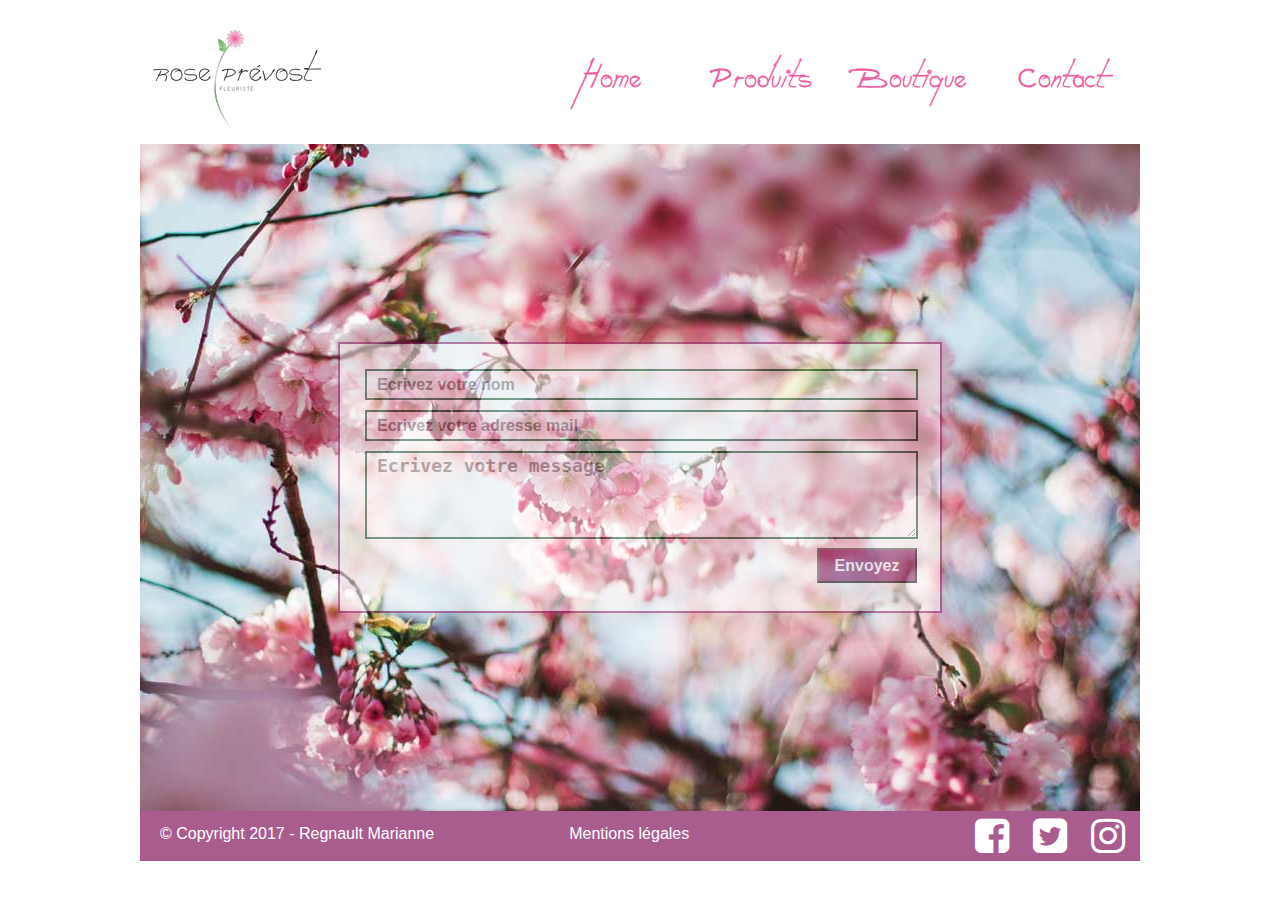
==== contact.html @ 626ef71b "depot complet site multi-page" ====
<!DOCTYPE html>
<html lang="fr">
<head>
    <meta charset="UTF-8">
    <link rel="stylesheet" href="css/style.css">
    <link rel="stylesheet" href="font-awesome-4.7.0/css/font-awesome.css">
    <title>Rose Prévost, Fleuriste Boulonnaise</title>
</head>
<body>
   <div class="container">
<!--HEADER-->
        <header class="header">
          <div id="logo">
              <a href="index.html"><img src="img/logo1.png" width="194" height="130" alt="logo de la fleuriste" />
          </div>
            <nav class="navbar">
                <ul class="menu">
                    <li>
                        <a href="index.html"><span class="uppercase-h">H</span>ome</a>
                    </li>
                    <li>
                        <a href="products.html"><span class="uppercase">P</span>roduits</a>
                    </li>
                    <li>
                        <a href="store.html"><span class="uppercase">B</span>outique</a>
                    </li>
                    <li>
                        <a href="contact.html"><span class="uppercase">C</span>ontact</a>
                    </li>
                </ul>
            </nav>
        </header>

<!--CONTACT-->
        <section id="Contact">
            <img src="img/flower5.jpg" width="1000" height="667" alt="plantes en pots">

            <form action="/ma-page-de-traitement" method="post">
                <div class="form">
                    <input type="text" id="nom" name="user_name" placeholder="Ecrivez votre nom"/>
                    <input type="email" id="courriel" name="user_email" placeholder="Ecrivez votre adresse mail"/>
                    <textarea id="message" name="user_message" placeholder="Ecrivez votre message"></textarea>
                    <button type="submit">Envoyez</button>
               </div>
            </form>
        </section>
<!--FOOTER-->
       <footer>
           <p>&copy; Copyright 2017 - Regnault Marianne<a href="mentions.html" class="legal-notice">Mentions légales</a></p>

               <ul class="social-network-footer">
                    <li>
                        <a href="https://www.facebook.com/" target="_blank">
                            <i class="fa fa-facebook-square" aria-hidden="true"></i>
                        </a>
                    </li>
                    <li>
                        <a href="https://twitter.com/" target="_blank">
                            <i class="fa fa-twitter-square" aria-hidden="true"></i>
                        </a>
                    </li>
                    <li>
                        <a href="https://www.instagram.com/" target="_blank">
                            <i class="fa fa-instagram" aria-hidden="true"></i>
                        </a>
                    </li>
                </ul>
       </footer>
   </div>
</body>
</html>
---- css/style.css ----
@font-face {
     font-family: 'Occupied';
     src: url('font/Occupied.otf'),
            url('font/Occupied Italic.otf');
}
@font-face {
     font-family: 'Good-night';
     src: url('../font/Good-night.ttf');
}
body {

}
.container {
    width: 1000px;
    margin: 0 auto;
}
/******************************************HEADER***/
.header {
    width: 100%;
    height: 140px;
}
#logo {
    float: left;
}
#logo img {
    padding-top: 6px;
}
.navbar {
    float: right;
    height: 140px;
}
.navbar .menu {
    margin: 0;
    line-height: 140px;
    float: left;
    width: 600px;
    padding: 0;
}
.navbar .menu li {
    display: inline-block;
    width: 146px;
    text-align: center;
}
.navbar .menu li a {
    text-decoration: none;
    font-family: Good-night;
    font-style: normal;
    font-size: 22px;
    font-weight: bold;
    color: #ef5e9f;
}
.navbar .menu li a:hover {
    color: #75b36c;
}
.uppercase-h {
    font-size: 26px;
}
.uppercase {
    font-size: 36px;
}
/*********************************************HOME***/
#Home {
    height: 666px;
    opacity: 0.7;
    position: relative;
}
#Home img {
    position: fixed;
    background-size: content;
    background: linear-gradient;
}
#Home h1 {
    position: absolute;
    left: 25px;
    top: 25px;
    font-size: 22px;
    font-family: Occupied, sans-serif;
    /*color: #095228;*/
    font-weight: bold;
    margin-top: 0;
}
#Home p {
    position: absolute;
    top: 50px;
    left: 25px;
    right: 25px;
    text-align: justify;
    text-align-last: left;
    font-size: 18px;
    margin-top: 50px;
    font-family: Occupied, sans-serif;
}
.bg-opacity {
    background-color: #fff;
    opacity: 0.6;
    width: 600px;
    height: 310px;
    position: absolute;
    top: 346px;
    left: 10px;
}
.bg-opacity h1{
  color: #095228;
}
.bg-opacity:hover {
    background-color: #000;
}
.bg-opacity:hover p{
  color: #fff;
}
.bg-opacity:hover h1{
  color: #34C924;
}
.button-product {
    position: absolute;
    top: 250px;
    left: 20px;
    background-color: #ef5e9f;
    padding: 10px 20px;
}
.button-product:hover {
    background-color: #095228;
}
.button-product a {
    font-size: 18px;
    font-family: Occupied, sans-serif;
    font-weight: bold;
    color: #fff;
    text-decoration: none;
}
.button-product {
    position: absolute;
    top: 250px;
    left: 20px;
    background-color: #ef5e9f;
    padding: 10px 20px;
}
.button-product:hover {
    background-color: #095228;
}
.button-product a {
    font-size: 18px;
    font-family: Occupied, sans-serif;
    font-weight: bold;
    color: #fff;
    text-decoration: none;
}
/******************************************PRODUCT***/
#Product {
    clear: both;
}
#Product {
    clear: both;
    background-color: #c9aad6;
    height: 1365px;
    background: -webkit-linear-gradient(right bottom, #c9aad6, #fff);
    background: -o-linear-gradient(top left, #c9aad6, #fff);
    background: -moz-linear-gradient(top left, #c9aad6, #fff);
    background: linear-gradient(to top left, #c9aad6, #fff);
}
#Product img:hover {
    background-color: #000;
    opacity: 0.9;
}
#Product h2 {
    margin: 0;
    text-align: right;
    padding: 80px 10px 0 0;
    font-size: 22px;
    font-family: Occupied, sans-serif;
    color: #861961;
    font-weight: bold;
}
.product-line {
    width: 100%;
    padding: 10px;
    margin-bottom: 30px;
}
.four-products {
    background-image: url(../img/wood4.jpg);
    max-width: 200px;
    max-height: 260px;
    padding: 15px;
    position: relative;
    margin:0 18px 20px 0;
    border: 1px solid #861961;
    width: 20%;
    height: 260px;
    float: left;
    position: relative
}
.four-products img {
    max-width: 100%;
    max-height: 100%;
    margin-bottom: 20px;
}
h3.title-product {
    text-align: left;
    font-size: 14px;
    font-family: Occupied, sans-serif;
    color: #861961;
    font-weight: bold;
    float: left;
    line-height: 10px;
}
.price {
    width: 90px;
    height: 40px;
    float: left;
    position: absolute;
    right: 15px;
    background-color: #861961;
    opacity: 0.7;
    line-height: 40px;
    text-align: center;
    color: #fff;
    font-weight: bold;
    font-size: 18px;
}
.price:hover {
    background-color: #095228;
}
/*****************************************STORE***/
#Store {
    position: relative;
    clear: both;
}
#Store img {
    /*opacity: 0.5;*/
}
#Store h2 {
    position: absolute;
    right: 25px;
    top: 25px;
    font-size: 22px;
    font-family: Occupied, sans-serif;
    font-weight: bold;
    margin-top: 0;
}
#Store p {
    position: absolute;
    top: 50px;
    left: 25px;
    right: 25px;
    text-align: justify;
    text-align-last: right;
    font-size: 18px;
    margin-top: 50px;
    font-family: Occupied, sans-serif;
}
.bg-store {
    background-color: #fff;
    opacity: 0.5;
    width: 600px;
    height: 310px;
    position: absolute;
    bottom: 13px;
    right: 10px;
}

.bg-store .title-store{
  color: #095228;
}
.bg-store:hover {
    background-color: #000;
}
.bg-store:hover p{
  color: #fff;
}
.bg-store:hover .title-store {
  color: #34C924;
}

.social-network {
    display: block;
    position: absolute;
    top: 200px;
    right: 25px;
    margin-top: 0px;
}
.social-network li {
    display: inline-block;
    margin-left: 30px
}

i.fa.fa-facebook-square, i.fa.fa-twitter-square, i.fa.fa-instagram {
    color: #ef5e9f;
    font-size: 40px;
}
i.fa.fa-facebook-square:hover, i.fa.fa-twitter-square:hover, i.fa.fa-instagram:hover {
    color: #095228;
}
.mailto a {
    position: absolute;
    right: 0;
    top: 161px;
    color: #095228;
    text-decoration: none;
}
.bg-store:hover .mailto a {
    color: #ef5e9f;
}
i.fa.fa-envelope:after {
    margin-right: 20px;
}
/**********************************CONTACT***/
#Contact {
    position: relative;
    bottom: 4px;
    height: 667px;
    clear: both;
}
#Contact img {
    /*position: relative;
    opacity: 0.7;*/
}
form {
    border: 2px solid #861961;
    width: 60%;
    height: 40%;
    background-color: #fff;
    opacity: 0.5;
    position: absolute;
    top: 29.7%;
    left: 19.8%;
}
.form {
    width: 92%;
    height: 82%;
    margin: 0;
    padding: 25px;
}
input {
    width: 97.3%;
    height: 25px;
    margin-bottom: 10px;
    border: 2px solid #095228;
    padding-left: 10px;
    color: #095228;
    font-size: 16px;
    font-weight: bold;
}
#nom, #courriel, #message {
    background-color: #fff;
}
textarea {
    border: 2px solid #095228;
    width: 97.2%;
    height: 80px;
    margin-bottom: 5px;
    padding-left: 10px;
    color: #095228;
    font-size: 18px;
    font-weight: bold;
    background-color: #fff;
}
button {
    height: 35px;
    width: 100px;
    float: right;
    background-color: #861961;
    color: #fff;
    font-weight: bold;
    font-size: 16px;
}
button:hover {
    background-color: #095228;
}
/*********************************FOOTER***/
footer {
    background-color: #861961;
    opacity: 0.7;
    clear: both;
    bottom: 20px;
    width: 1000px;
    height: 50px;
    position: relative;
}
footer p {
    margin-left: 20px;
    color: #fff;
    font-size: 16px;
    line-height: 45px;
    font-family: Occupied, sans-serif;
}
.legal-notice {
    margin-left: 135px;
    text-decoration: none;
    color: #fff;
    font-size: 16px;
    line-height: 45px;
    font-family: Occupied, sans-serif;
}
.legal-notice:hover {
    color: #c9aad6;
}
.social-network-footer {
    position: absolute;
    bottom: 4px;
    right: 15px;
    line-height: 25px;
    margin: 0;
}
.social-network-footer i.fa.fa-facebook-square, .social-network-footer i.fa.fa-twitter-square, .social-network-footer i.fa.fa-instagram {
    color: #fff;
    font-size: 40px;
}
.social-network-footer i.fa.fa-facebook-square:hover, .social-network-footer i.fa.fa-twitter-square:hover, .social-network-footer i.fa.fa-instagram:hover {
    color: #c9aad6;
    font-size: 40px;
}
.social-network-footer li {
    list-style-type: none;
    display: inline-block;
    margin-left: 20px;
}
/***********************************MENTIONS LEGALES***/
.body2 {
    background-color: #000;
}
.container2 {
    margin: 0 auto;
    width: 1000px;
    padding: 30px;
    background-color: #fff;
    opacity: 0.7;
}
.container2 h2 {
    font-size: 24px;
    color: #861961;
    font-family: Occupied, sans-serif;
    text-align: center;
    margin-bottom: 100px;
}
h4, p {
    color: #000;
}
h4 {
    font-size: 20px;
    color: #ef5e9f;
    font-family: Occupied, sans-serif;
}
p {
    text-align: justify;
    font-size: 18px;
    font-family: Occupied, sans-serif;
}
.container2 a {
    color: #000;

}
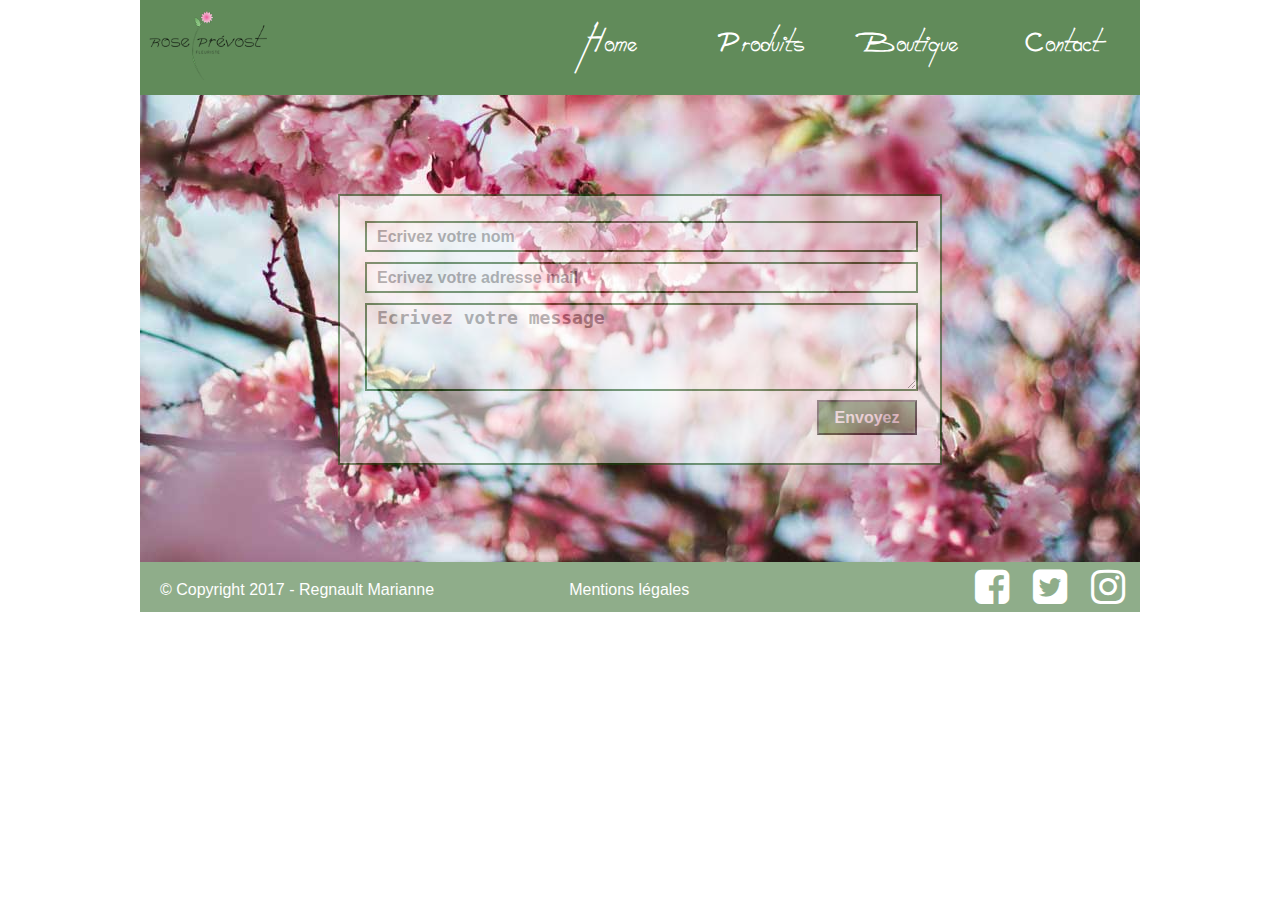
==== commit 1479cc51: "commit" ====
--- a/contact.html
+++ b/contact.html
@@ -33,7 +33,14 @@
 
 <!--CONTACT-->
         <section id="Contact">
-            <img src="img/flower5.jpg" width="1000" height="667" alt="plantes en pots">
+
+          <!--  -->
+
+          <div width="1000px" style="position:absolute;overflow:hidden;height:566px;">
+             <img style="position:relative;width:1000px;bottom:100px;" src="img/flower5.jpg" width="1000" height="667" alt="plantes en pots" />
+          </div>
+
+            <!-- <img src="img/flower5.jpg" width="1000" height="667" alt="plantes en pots"> -->
 
             <form action="/ma-page-de-traitement" method="post">
                 <div class="form">
@@ -45,7 +52,7 @@
             </form>
         </section>
 <!--FOOTER-->
-       <footer>
+       <footer class="footer-contact">
            <p>&copy; Copyright 2017 - Regnault Marianne<a href="mentions.html" class="legal-notice">Mentions légales</a></p>
 
                <ul class="social-network-footer">
--- a/css/style.css
+++ b/css/style.css
@@ -8,7 +8,8 @@
      src: url('../font/Good-night.ttf');
 }
 body {
-
+  margin: 0;
+  padding: 0;
 }
 .container {
     width: 1000px;
@@ -16,22 +17,25 @@
 }
 /******************************************HEADER***/
 .header {
-    width: 100%;
-    height: 140px;
+    background-color: #618b5a;
+    position: absolute;
+    z-index: 10;
+    top: 0;
 }
 #logo {
     float: left;
 }
 #logo img {
-    padding-top: 6px;
+    max-width: 70%;
+    height: auto;
 }
 .navbar {
-    float: right;
-    height: 140px;
-}
+    height: 90px;
+    margin-left: 400px;
+  }
 .navbar .menu {
     margin: 0;
-    line-height: 140px;
+    line-height: 84px;
     float: left;
     width: 600px;
     padding: 0;
@@ -45,12 +49,12 @@
     text-decoration: none;
     font-family: Good-night;
     font-style: normal;
-    font-size: 22px;
-    font-weight: bold;
-    color: #ef5e9f;
+    font-size: 18px;
+    font-weight: bold;
+    color: #fff;
 }
 .navbar .menu li a:hover {
-    color: #75b36c;
+    color: #000000;
 }
 .uppercase-h {
     font-size: 26px;
@@ -62,7 +66,8 @@
 #Home {
     height: 666px;
     opacity: 0.7;
-    position: relative;
+    position: absolute;
+    top: 0;
 }
 #Home img {
     position: fixed;
@@ -75,7 +80,7 @@
     top: 25px;
     font-size: 22px;
     font-family: Occupied, sans-serif;
-    /*color: #095228;*/
+    /*color: #0f4a08;*/
     font-weight: bold;
     margin-top: 0;
 }
@@ -96,11 +101,11 @@
     width: 600px;
     height: 310px;
     position: absolute;
-    top: 346px;
+    top: 247px;
     left: 10px;
 }
 .bg-opacity h1{
-  color: #095228;
+  color: #0f4a08;
 }
 .bg-opacity:hover {
     background-color: #000;
@@ -109,17 +114,17 @@
   color: #fff;
 }
 .bg-opacity:hover h1{
-  color: #34C924;
+  color: #75b36c;
 }
 .button-product {
     position: absolute;
     top: 250px;
     left: 20px;
-    background-color: #ef5e9f;
+    background-color: #75b36c;
     padding: 10px 20px;
 }
 .button-product:hover {
-    background-color: #095228;
+    background-color: #444444;
 }
 .button-product a {
     font-size: 18px;
@@ -128,15 +133,15 @@
     color: #fff;
     text-decoration: none;
 }
-.button-product {
+/*.button-product {
     position: absolute;
     top: 250px;
     left: 20px;
-    background-color: #ef5e9f;
+    background-color: #111111;
     padding: 10px 20px;
 }
 .button-product:hover {
-    background-color: #095228;
+    background-color: #0f4a08;
 }
 .button-product a {
     font-size: 18px;
@@ -144,19 +149,19 @@
     font-weight: bold;
     color: #fff;
     text-decoration: none;
-}
+}*/
 /******************************************PRODUCT***/
 #Product {
     clear: both;
 }
 #Product {
     clear: both;
-    background-color: #c9aad6;
-    height: 1365px;
-    background: -webkit-linear-gradient(right bottom, #c9aad6, #fff);
-    background: -o-linear-gradient(top left, #c9aad6, #fff);
-    background: -moz-linear-gradient(top left, #c9aad6, #fff);
-    background: linear-gradient(to top left, #c9aad6, #fff);
+    background-color: #444444;
+    height: 1410px;
+    background: -webkit-linear-gradient(right bottom, #75b36c, #fff);
+    background: -o-linear-gradient(top left, #75b36c, #fff);
+    background: -moz-linear-gradient(top left, #75b36c, #fff);
+    background: linear-gradient(to top left, #75b36c, #fff);
 }
 #Product img:hover {
     background-color: #000;
@@ -165,10 +170,10 @@
 #Product h2 {
     margin: 0;
     text-align: right;
-    padding: 80px 10px 0 0;
+    padding: 120px 10px 0 0;
     font-size: 22px;
     font-family: Occupied, sans-serif;
-    color: #861961;
+    color: #0f4a08;
     font-weight: bold;
 }
 .product-line {
@@ -183,7 +188,7 @@
     padding: 15px;
     position: relative;
     margin:0 18px 20px 0;
-    border: 1px solid #861961;
+    border: 1px solid #0f4a08;
     width: 20%;
     height: 260px;
     float: left;
@@ -198,10 +203,10 @@
     text-align: left;
     font-size: 14px;
     font-family: Occupied, sans-serif;
-    color: #861961;
+    color: #444444;
     font-weight: bold;
     float: left;
-    line-height: 10px;
+    line-height: 15px;
 }
 .price {
     width: 90px;
@@ -209,7 +214,7 @@
     float: left;
     position: absolute;
     right: 15px;
-    background-color: #861961;
+    background-color: #333333;
     opacity: 0.7;
     line-height: 40px;
     text-align: center;
@@ -218,7 +223,7 @@
     font-size: 18px;
 }
 .price:hover {
-    background-color: #095228;
+    background-color: #618b5a;
 }
 /*****************************************STORE***/
 #Store {
@@ -259,7 +264,7 @@
 }
 
 .bg-store .title-store{
-  color: #095228;
+  color: #0f4a08;
 }
 .bg-store:hover {
     background-color: #000;
@@ -268,7 +273,7 @@
   color: #fff;
 }
 .bg-store:hover .title-store {
-  color: #34C924;
+  color: #75b36c;
 }
 
 .social-network {
@@ -284,21 +289,21 @@
 }
 
 i.fa.fa-facebook-square, i.fa.fa-twitter-square, i.fa.fa-instagram {
-    color: #ef5e9f;
+    color: #75b36c;
     font-size: 40px;
 }
 i.fa.fa-facebook-square:hover, i.fa.fa-twitter-square:hover, i.fa.fa-instagram:hover {
-    color: #095228;
+    color: #0f4a08;
 }
 .mailto a {
     position: absolute;
     right: 0;
     top: 161px;
-    color: #095228;
+    color: #0f4a08;
     text-decoration: none;
 }
 .bg-store:hover .mailto a {
-    color: #ef5e9f;
+    color: #75b36c;
 }
 i.fa.fa-envelope:after {
     margin-right: 20px;
@@ -315,7 +320,7 @@
     opacity: 0.7;*/
 }
 form {
-    border: 2px solid #861961;
+    border: 2px solid #0f4a08;
     width: 60%;
     height: 40%;
     background-color: #fff;
@@ -334,9 +339,9 @@
     width: 97.3%;
     height: 25px;
     margin-bottom: 10px;
-    border: 2px solid #095228;
+    border: 2px solid #0f4a08;
     padding-left: 10px;
-    color: #095228;
+    color: #0f4a08;
     font-size: 16px;
     font-weight: bold;
 }
@@ -344,12 +349,12 @@
     background-color: #fff;
 }
 textarea {
-    border: 2px solid #095228;
+    border: 2px solid #0f4a08;
     width: 97.2%;
     height: 80px;
     margin-bottom: 5px;
     padding-left: 10px;
-    color: #095228;
+    color: #0f4a08;
     font-size: 18px;
     font-weight: bold;
     background-color: #fff;
@@ -358,29 +363,79 @@
     height: 35px;
     width: 100px;
     float: right;
-    background-color: #861961;
+    background-color: #618b5a;
     color: #fff;
     font-weight: bold;
     font-size: 16px;
 }
 button:hover {
-    background-color: #095228;
+    background-color: #0f4a08;
 }
 /*********************************FOOTER***/
 footer {
-    background-color: #861961;
+    background-color: #618b5a;
     opacity: 0.7;
     clear: both;
     bottom: 20px;
     width: 1000px;
     height: 50px;
-    position: relative;
+    position: absolute;
+    top: 663px;
+    margin: 0;
+    padding: 0;
+}
+.footer-index {
+    background-color: #618b5a;
+    /*opacity: 0.7;*/
+    clear: both;
+    bottom: 20px;
+    width: 1000px;
+    height: 50px;
+    position: absolute;
+    top: 566px;
+    margin: 0;
+    padding: 0;
+}
+  .footer-products {
+    background-color: #618b5a;
+    /*opacity: 0.7;*/
+    clear: both;
+    width: 1000px;
+    height: 50px;
+    position: absolute;
+    top: 1410px;
+    margin: 0;
+    padding: 0;
+  }
+  .footer-store {
+    background-color: #618b5a;
+    /*opacity: 0.7;*/
+    clear: both;
+    bottom: 20px;
+    width: 1000px;
+    height: 50px;
+    position: absolute;
+    top: 667px;
+    margin: 0;
+    padding: 0;
+}
+.footer-contact {
+  background-color: #618b5a;
+  /*opacity: 0.7;*/
+  clear: both;
+  width: 1000px;
+  height: 50px;
+  position: absolute;
+  top: 562px;
+  margin: 0;
+  padding: 0;
 }
 footer p {
     margin-left: 20px;
+    margin-top: 0;
     color: #fff;
     font-size: 16px;
-    line-height: 45px;
+    line-height: 55px;
     font-family: Occupied, sans-serif;
 }
 .legal-notice {
@@ -392,7 +447,7 @@
     font-family: Occupied, sans-serif;
 }
 .legal-notice:hover {
-    color: #c9aad6;
+    color: #0f4a08;
 }
 .social-network-footer {
     position: absolute;
@@ -406,7 +461,7 @@
     font-size: 40px;
 }
 .social-network-footer i.fa.fa-facebook-square:hover, .social-network-footer i.fa.fa-twitter-square:hover, .social-network-footer i.fa.fa-instagram:hover {
-    color: #c9aad6;
+    color: #0f4a08;
     font-size: 40px;
 }
 .social-network-footer li {
@@ -427,7 +482,7 @@
 }
 .container2 h2 {
     font-size: 24px;
-    color: #861961;
+    color: #0f4a08;
     font-family: Occupied, sans-serif;
     text-align: center;
     margin-bottom: 100px;
@@ -437,7 +492,7 @@
 }
 h4 {
     font-size: 20px;
-    color: #ef5e9f;
+    color: #111111;
     font-family: Occupied, sans-serif;
 }
 p {
